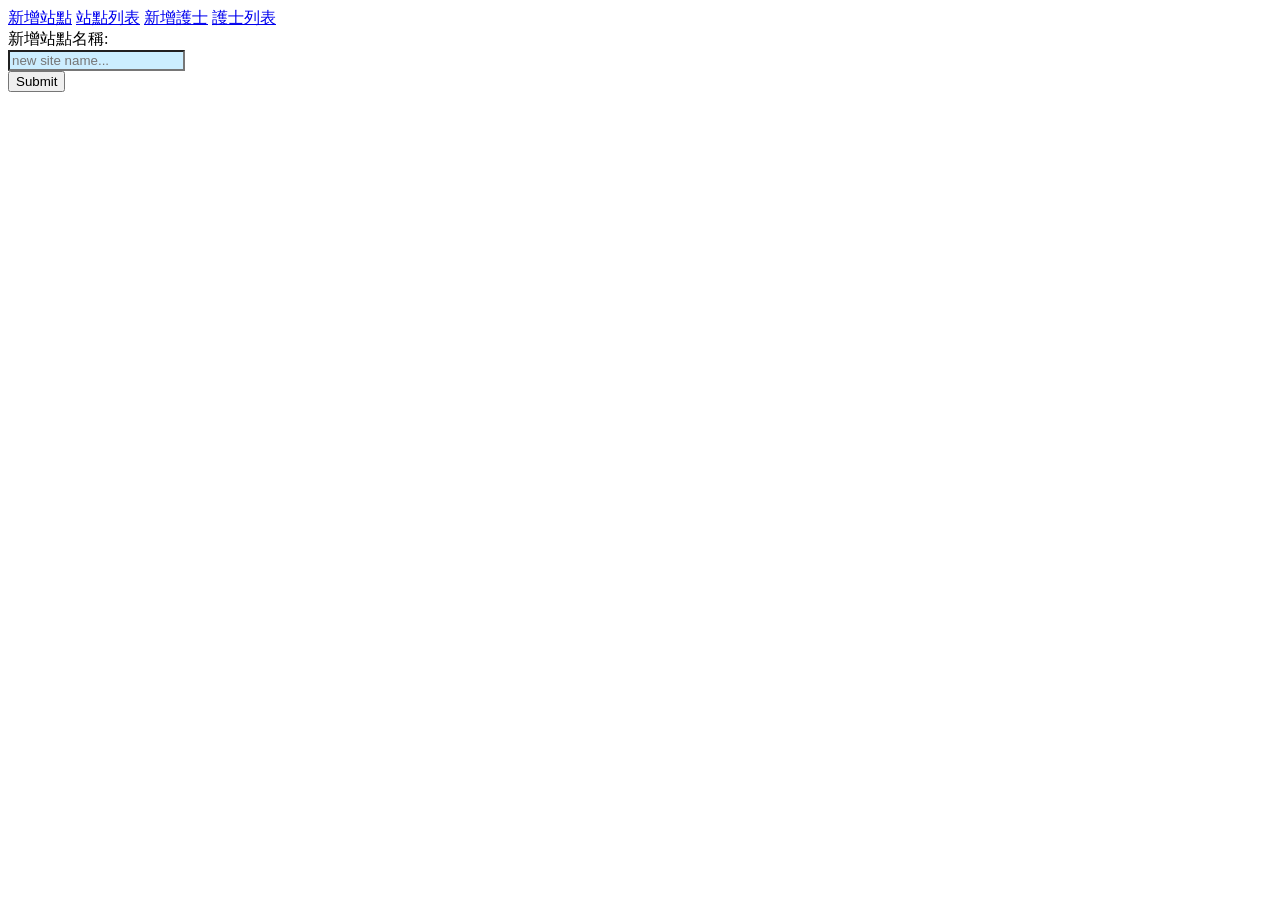
==== src/main/resources/templates/bionimeAddSite.html @ 19885ec7 "Add bionimeAddSite page Add bionimeAddSite page" ====
<!DOCTYPE HTML>
<html xmlns:th="http://www.thymeleaf.org">
<head>
    <title>Bionime system</title>
    <meta http-equiv="Content-Type" content="text/html; charset=UTF-8" />
</head>

<link rel="stylesheet" type="text/css" href="css/bionime.css">

<div class="sidenav">
  <a href="bionimeAddSite">新增站點</a>
  <a href="bionimeListSite">站點列表</a>
  <a href="bionimeAddStaff">新增護士</a>
  <a href="bionimeListStaff">護士列表</a>
</div>

<div class="main">

  <label for="fname">新增站點名稱:</label><br>
  <input type="text" id="addSiteName" name="addSiteName"  style="background-color:#cceeff;" placeholder="new site name..."><br>
  <input type="submit" id="addSiteSubmit"  value="Submit"> 

</div>
   
<!--===============================================================================================-->
	<script src="vendor/jquery/jquery-3.2.1.min.js"></script>
<!--===============================================================================================-->
    <script type="text/javascript" src="js/bionime.js"></script>
<!--===============================================================================================-->
   
</html>
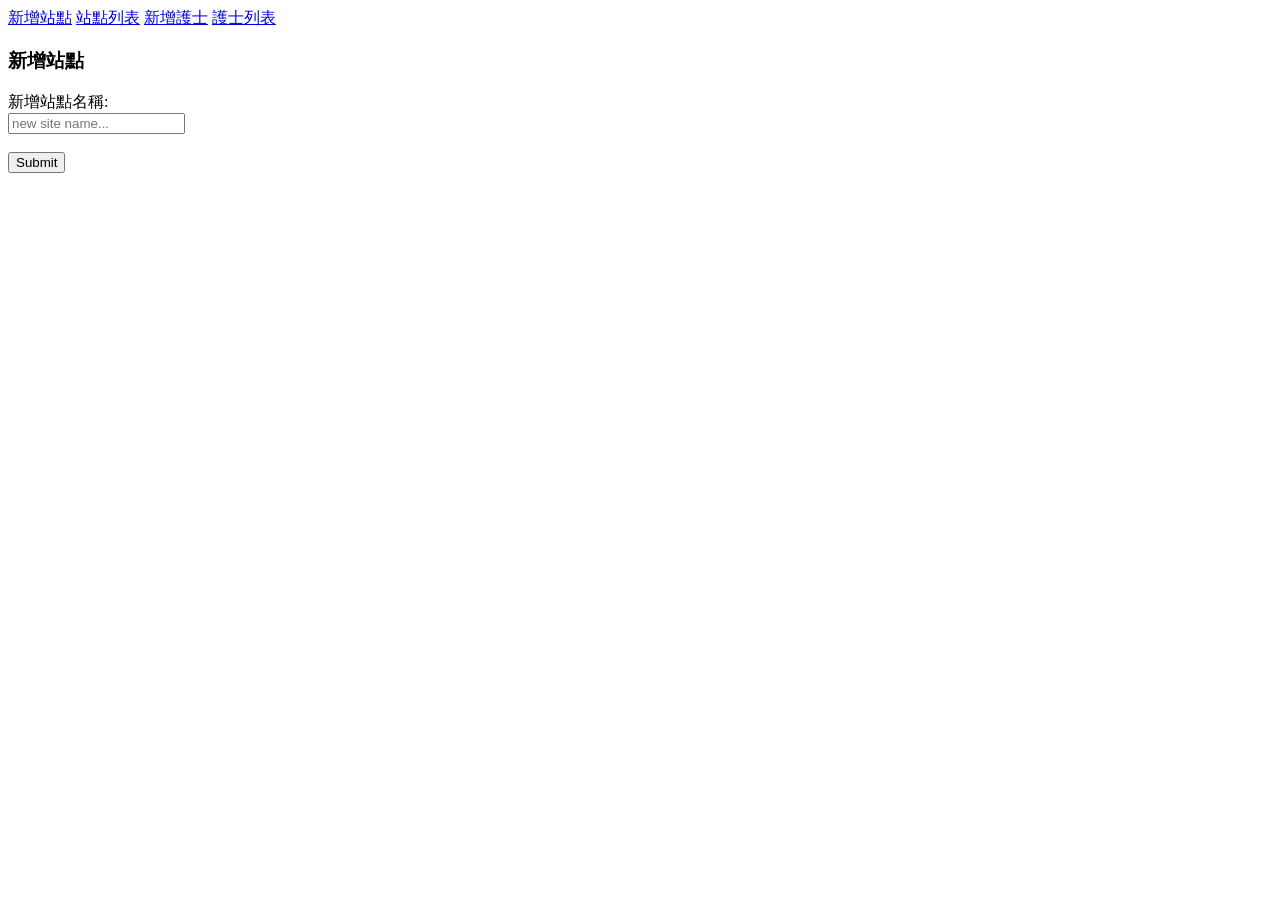
==== commit f852d467: "Update page css style Update page css style" ====
--- a/src/main/resources/templates/bionimeAddSite.html
+++ b/src/main/resources/templates/bionimeAddSite.html
@@ -5,7 +5,11 @@
     <meta http-equiv="Content-Type" content="text/html; charset=UTF-8" />
 </head>
 
+<!--===============================================================================================-->
 <link rel="stylesheet" type="text/css" href="css/bionime.css">
+<!--===============================================================================================-->
+<link rel="stylesheet" type="text/css" href="vendor/lou-multi-select/css/multi-select.css">
+<!--===============================================================================================-->
 
 <div class="sidenav">
   <a href="bionimeAddSite">新增站點</a>
@@ -15,16 +19,23 @@
 </div>
 
 <div class="main">
+  <h3>新增站點</h3>
 
   <label for="fname">新增站點名稱:</label><br>
-  <input type="text" id="addSiteName" name="addSiteName"  style="background-color:#cceeff;" placeholder="new site name..."><br>
+  <input type="text" id="addSiteName" name="addSiteName" placeholder="new site name...">
+  <br/>
+  <br/>
   <input type="submit" id="addSiteSubmit"  value="Submit"> 
+  <br/>  
+  <label id="addSiteResult" for="fname"></label>
 
 </div>
    
 <!--===============================================================================================-->
 	<script src="vendor/jquery/jquery-3.2.1.min.js"></script>
 <!--===============================================================================================-->
+	<script src="vendor/lou-multi-select/js/jquery.multi-select.js"></script>
+<!--===============================================================================================-->
     <script type="text/javascript" src="js/bionime.js"></script>
 <!--===============================================================================================-->
    
